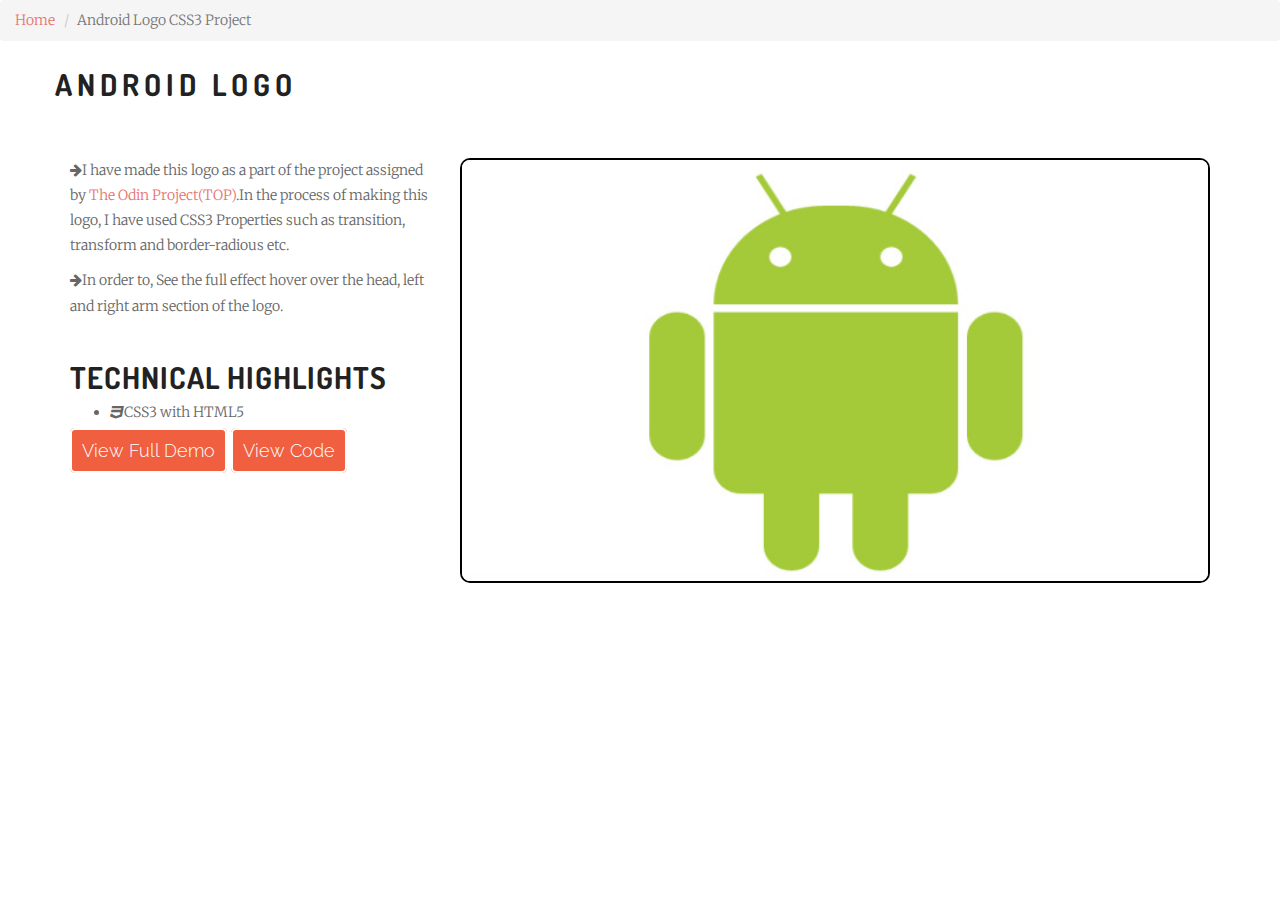
==== android-logo.html @ 0b210137 "Initial commit with completed project" ====
<!DOCTYPE html>
<html lang="en">
<head>
	<meta charset="UTF-8">
	<meta http-equiv="X-UA-Compatible" content="IE=edge">
	<meta name="viewport" content="width=device-width, initial-scale=1.0">
	<meta name="description" content="">
	<meta name="author" content="Hasan Ahmed">

	<title>Hasan - Web Developer</title>

	<!-- CSS -->
	<link rel="shortcut icon" type="image/x-icon" href="assets/images/favicon.ico" />
	<link rel="stylesheet" href="https://maxcdn.bootstrapcdn.com/bootstrap/3.3.4/css/bootstrap.min.css">	
	<link href="assets/css/font-awesome.min.css" rel="stylesheet" media="screen">
	<link href="assets/css/simple-line-icons.css" rel="stylesheet" media="screen">
	<link href="assets/css/animate.css" rel="stylesheet">
	<link href='https://fonts.googleapis.com/css?family=Kaushan+Script' rel='stylesheet' type='text/css'>
	<link href='https://fonts.googleapis.com/css?family=Merriweather' rel='stylesheet' type='text/css'>
	<link href='https://fonts.googleapis.com/css?family=Dosis' rel='stylesheet' type='text/css'>  
	<!-- Custom styles CSS -->
	<link href="assets/css/style.css" rel="stylesheet" media="screen">
		
	<script src="assets/js/modernizr.custom.js"></script>
	<!-- HTML5 Shim and Respond.js IE8 support of HTML5 elements and media queries -->
		<!-- WARNING: Respond.js doesn't work if you view the page via file:// -->
		<!--[if lt IE 9]>
				<script src="https://oss.maxcdn.com/libs/html5shiv/3.7.0/html5shiv.js"></script>
				<script src="https://oss.maxcdn.com/libs/respond.js/1.4.2/respond.min.js"></script>
		<![endif]-->     
</head>
<body>

				<ol class="breadcrumb">
					<li><a href="index.html#portfolio">Home</a></li>
					<li class="active">Android Logo CSS3 Project</li>
				</ol>

				<div id="twitterclone-project" class="container">
						<div class="row">
								<h1 class="center project-head">Android Logo</h1><br><br>
								<div class="col-md-4">
										<p><i class="fa fa-arrow-right"></i>I have made this logo as a part of the project assigned by <a href="http://www.theodinproject.com/">The Odin Project(TOP)</a>.In the process of making this logo, I have used CSS3 Properties such as transition, transform and border-radious etc.</p>
										<p><i class="fa fa-arrow-right"></i>In order to, See the full effect hover over the head, left and right arm section of the logo.</p>	

										<br>
                <h4 class="center project-head">Technical highlights</h4>
                <ul>
                    <li><i class="fa fa-css3"></i>CSS3 with HTML5</li>                     
                </ul>
								<a id="twitterclone-link" href="http://bit.ly/1OGHJOn" target="_blank">View Full Demo</a> 
								<a id="twitterclone-link" href="https://github.com/hasan3d/Android-Logo" target="_blank">View Code</a> 
							</div>
								<div class="col-md-8">
                    <img id="twitterclone-img" src="assets/images/android-logo.jpg" class="img-responsive" alt="">
                </div>		
								
						</div> <!-- .conatiner -->
					</div> <!-- .row -->
	 <!-- Javascript files -->

	<script src="assets/js/jquery-1.11.1.min.js"></script>
	<script src="assets/bootstrap/js/bootstrap.min.js"></script>
	<script src="assets/js/custom.js"></script>

</body>
</html>
---- assets/css/simple-line-icons.css ----
@font-face {
	font-family: 'Simple-Line-Icons';
	src:url('../fonts/Simple-Line-Icons.eot');
	src:url('../fonts/Simple-Line-Icons.eot?#iefix') format('embedded-opentype'),
		url('../fonts/Simple-Line-Icons.woff') format('woff'),
		url('../fonts/Simple-Line-Icons.ttf') format('truetype'),
		url('../fonts/Simple-Line-Icons.svg#Simple-Line-Icons') format('svg');
	font-weight: normal;
	font-style: normal;
}

/* Use the following CSS code if you want to use data attributes for inserting your icons */
[data-icon]:before {
	font-family: 'Simple-Line-Icons';
	content: attr(data-icon);
	speak: none;
	font-weight: normal;
	font-variant: normal;
	text-transform: none;
	line-height: 1;
	-webkit-font-smoothing: antialiased;
	-moz-osx-font-smoothing: grayscale;
}

/* Use the following CSS code if you want to have a class per icon */
/*
Instead of a list of all class selectors,
you can use the generic selector below, but it's slower:
[class*="icon-"] {
*/
.icon-user-female, .icon-user-follow, .icon-user-following, .icon-user-unfollow, .icon-trophy, .icon-screen-smartphone, .icon-screen-desktop, .icon-plane, .icon-notebook, .icon-moustache, .icon-mouse, .icon-magnet, .icon-energy, .icon-emoticon-smile, .icon-disc, .icon-cursor-move, .icon-crop, .icon-credit-card, .icon-chemistry, .icon-user, .icon-speedometer, .icon-social-youtube, .icon-social-twitter, .icon-social-tumblr, .icon-social-facebook, .icon-social-dropbox, .icon-social-dribbble, .icon-shield, .icon-screen-tablet, .icon-magic-wand, .icon-hourglass, .icon-graduation, .icon-ghost, .icon-game-controller, .icon-fire, .icon-eyeglasses, .icon-envelope-open, .icon-envelope-letter, .icon-bell, .icon-badge, .icon-anchor, .icon-wallet, .icon-vector, .icon-speech, .icon-puzzle, .icon-printer, .icon-present, .icon-playlist, .icon-pin, .icon-picture, .icon-map, .icon-layers, .icon-handbag, .icon-globe-alt, .icon-globe, .icon-frame, .icon-folder-alt, .icon-film, .icon-feed, .icon-earphones-alt, .icon-earphones, .icon-drop, .icon-drawer, .icon-docs, .icon-directions, .icon-direction, .icon-diamond, .icon-cup, .icon-compass, .icon-call-out, .icon-call-in, .icon-call-end, .icon-calculator, .icon-bubbles, .icon-briefcase, .icon-book-open, .icon-basket-loaded, .icon-basket, .icon-bag, .icon-action-undo, .icon-action-redo, .icon-wrench, .icon-umbrella, .icon-trash, .icon-tag, .icon-support, .icon-size-fullscreen, .icon-size-actual, .icon-shuffle, .icon-share-alt, .icon-share, .icon-rocket, .icon-question, .icon-pie-chart, .icon-pencil, .icon-note, .icon-music-tone-alt, .icon-music-tone, .icon-microphone, .icon-loop, .icon-logout, .icon-login, .icon-list, .icon-like, .icon-home, .icon-grid, .icon-graph, .icon-equalizer, .icon-dislike, .icon-cursor, .icon-control-start, .icon-control-rewind, .icon-control-play, .icon-control-pause, .icon-control-forward, .icon-control-end, .icon-calendar, .icon-bulb, .icon-bar-chart, .icon-arrow-up, .icon-arrow-right, .icon-arrow-left, .icon-arrow-down, .icon-ban, .icon-bubble, .icon-camcorder, .icon-camera, .icon-check, .icon-clock, .icon-close, .icon-cloud-download, .icon-cloud-upload, .icon-doc, .icon-envelope, .icon-eye, .icon-flag, .icon-folder, .icon-heart, .icon-info, .icon-key, .icon-link, .icon-lock, .icon-lock-open, .icon-magnifier, .icon-magnifier-add, .icon-magnifier-remove, .icon-paper-clip, .icon-paper-plane, .icon-plus, .icon-pointer, .icon-power, .icon-refresh, .icon-reload, .icon-settings, .icon-star, .icon-symbol-female, .icon-symbol-male, .icon-target, .icon-volume-1, .icon-volume-2, .icon-volume-off, .icon-users {
	font-family: 'Simple-Line-Icons';
	speak: none;
	font-style: normal;
	font-weight: normal;
	font-variant: normal;
	text-transform: none;
	line-height: 1;
	-webkit-font-smoothing: antialiased;
}
.icon-user-female:before {
	content: "\e000";
}
.icon-user-follow:before {
	content: "\e002";
}
.icon-user-following:before {
	content: "\e003";
}
.icon-user-unfollow:before {
	content: "\e004";
}
.icon-trophy:before {
	content: "\e006";
}
.icon-screen-smartphone:before {
	content: "\e010";
}
.icon-screen-desktop:before {
	content: "\e011";
}
.icon-plane:before {
	content: "\e012";
}
.icon-notebook:before {
	content: "\e013";
}
.icon-moustache:before {
	content: "\e014";
}
.icon-mouse:before {
	content: "\e015";
}
.icon-magnet:before {
	content: "\e016";
}
.icon-energy:before {
	content: "\e020";
}
.icon-emoticon-smile:before {
	content: "\e021";
}
.icon-disc:before {
	content: "\e022";
}
.icon-cursor-move:before {
	content: "\e023";
}
.icon-crop:before {
	content: "\e024";
}
.icon-credit-card:before {
	content: "\e025";
}
.icon-chemistry:before {
	content: "\e026";
}
.icon-user:before {
	content: "\e005";
}
.icon-speedometer:before {
	content: "\e007";
}
.icon-social-youtube:before {
	content: "\e008";
}
.icon-social-twitter:before {
	content: "\e009";
}
.icon-social-tumblr:before {
	content: "\e00a";
}
.icon-social-facebook:before {
	content: "\e00b";
}
.icon-social-dropbox:before {
	content: "\e00c";
}
.icon-social-dribbble:before {
	content: "\e00d";
}
.icon-shield:before {
	content: "\e00e";
}
.icon-screen-tablet:before {
	content: "\e00f";
}
.icon-magic-wand:before {
	content: "\e017";
}
.icon-hourglass:before {
	content: "\e018";
}
.icon-graduation:before {
	content: "\e019";
}
.icon-ghost:before {
	content: "\e01a";
}
.icon-game-controller:before {
	content: "\e01b";
}
.icon-fire:before {
	content: "\e01c";
}
.icon-eyeglasses:before {
	content: "\e01d";
}
.icon-envelope-open:before {
	content: "\e01e";
}
.icon-envelope-letter:before {
	content: "\e01f";
}
.icon-bell:before {
	content: "\e027";
}
.icon-badge:before {
	content: "\e028";
}
.icon-anchor:before {
	content: "\e029";
}
.icon-wallet:before {
	content: "\e02a";
}
.icon-vector:before {
	content: "\e02b";
}
.icon-speech:before {
	content: "\e02c";
}
.icon-puzzle:before {
	content: "\e02d";
}
.icon-printer:before {
	content: "\e02e";
}
.icon-present:before {
	content: "\e02f";
}
.icon-playlist:before {
	content: "\e030";
}
.icon-pin:before {
	content: "\e031";
}
.icon-picture:before {
	content: "\e032";
}
.icon-map:before {
	content: "\e033";
}
.icon-layers:before {
	content: "\e034";
}
.icon-handbag:before {
	content: "\e035";
}
.icon-globe-alt:before {
	content: "\e036";
}
.icon-globe:before {
	content: "\e037";
}
.icon-frame:before {
	content: "\e038";
}
.icon-folder-alt:before {
	content: "\e039";
}
.icon-film:before {
	content: "\e03a";
}
.icon-feed:before {
	content: "\e03b";
}
.icon-earphones-alt:before {
	content: "\e03c";
}
.icon-earphones:before {
	content: "\e03d";
}
.icon-drop:before {
	content: "\e03e";
}
.icon-drawer:before {
	content: "\e03f";
}
.icon-docs:before {
	content: "\e040";
}
.icon-directions:before {
	content: "\e041";
}
.icon-direction:before {
	content: "\e042";
}
.icon-diamond:before {
	content: "\e043";
}
.icon-cup:before {
	content: "\e044";
}
.icon-compass:before {
	content: "\e045";
}
.icon-call-out:before {
	content: "\e046";
}
.icon-call-in:before {
	content: "\e047";
}
.icon-call-end:before {
	content: "\e048";
}
.icon-calculator:before {
	content: "\e049";
}
.icon-bubbles:before {
	content: "\e04a";
}
.icon-briefcase:before {
	content: "\e04b";
}
.icon-book-open:before {
	content: "\e04c";
}
.icon-basket-loaded:before {
	content: "\e04d";
}
.icon-basket:before {
	content: "\e04e";
}
.icon-bag:before {
	content: "\e04f";
}
.icon-action-undo:before {
	content: "\e050";
}
.icon-action-redo:before {
	content: "\e051";
}
.icon-wrench:before {
	content: "\e052";
}
.icon-umbrella:before {
	content: "\e053";
}
.icon-trash:before {
	content: "\e054";
}
.icon-tag:before {
	content: "\e055";
}
.icon-support:before {
	content: "\e056";
}
.icon-size-fullscreen:before {
	content: "\e057";
}
.icon-size-actual:before {
	content: "\e058";
}
.icon-shuffle:before {
	content: "\e059";
}
.icon-share-alt:before {
	content: "\e05a";
}
.icon-share:before {
	content: "\e05b";
}
.icon-rocket:before {
	content: "\e05c";
}
.icon-question:before {
	content: "\e05d";
}
.icon-pie-chart:before {
	content: "\e05e";
}
.icon-pencil:before {
	content: "\e05f";
}
.icon-note:before {
	content: "\e060";
}
.icon-music-tone-alt:before {
	content: "\e061";
}
.icon-music-tone:before {
	content: "\e062";
}
.icon-microphone:before {
	content: "\e063";
}
.icon-loop:before {
	content: "\e064";
}
.icon-logout:before {
	content: "\e065";
}
.icon-login:before {
	content: "\e066";
}
.icon-list:before {
	content: "\e067";
}
.icon-like:before {
	content: "\e068";
}
.icon-home:before {
	content: "\e069";
}
.icon-grid:before {
	content: "\e06a";
}
.icon-graph:before {
	content: "\e06b";
}
.icon-equalizer:before {
	content: "\e06c";
}
.icon-dislike:before {
	content: "\e06d";
}
.icon-cursor:before {
	content: "\e06e";
}
.icon-control-start:before {
	content: "\e06f";
}
.icon-control-rewind:before {
	content: "\e070";
}
.icon-control-play:before {
	content: "\e071";
}
.icon-control-pause:before {
	content: "\e072";
}
.icon-control-forward:before {
	content: "\e073";
}
.icon-control-end:before {
	content: "\e074";
}
.icon-calendar:before {
	content: "\e075";
}
.icon-bulb:before {
	content: "\e076";
}
.icon-bar-chart:before {
	content: "\e077";
}
.icon-arrow-up:before {
	content: "\e078";
}
.icon-arrow-right:before {
	content: "\e079";
}
.icon-arrow-left:before {
	content: "\e07a";
}
.icon-arrow-down:before {
	content: "\e07b";
}
.icon-ban:before {
	content: "\e07c";
}
.icon-bubble:before {
	content: "\e07d";
}
.icon-camcorder:before {
	content: "\e07e";
}
.icon-camera:before {
	content: "\e07f";
}
.icon-check:before {
	content: "\e080";
}
.icon-clock:before {
	content: "\e081";
}
.icon-close:before {
	content: "\e082";
}
.icon-cloud-download:before {
	content: "\e083";
}
.icon-cloud-upload:before {
	content: "\e084";
}
.icon-doc:before {
	content: "\e085";
}
.icon-envelope:before {
	content: "\e086";
}
.icon-eye:before {
	content: "\e087";
}
.icon-flag:before {
	content: "\e088";
}
.icon-folder:before {
	content: "\e089";
}
.icon-heart:before {
	content: "\e08a";
}
.icon-info:before {
	content: "\e08b";
}
.icon-key:before {
	content: "\e08c";
}
.icon-link:before {
	content: "\e08d";
}
.icon-lock:before {
	content: "\e08e";
}
.icon-lock-open:before {
	content: "\e08f";
}
.icon-magnifier:before {
	content: "\e090";
}
.icon-magnifier-add:before {
	content: "\e091";
}
.icon-magnifier-remove:before {
	content: "\e092";
}
.icon-paper-clip:before {
	content: "\e093";
}
.icon-paper-plane:before {
	content: "\e094";
}
.icon-plus:before {
	content: "\e095";
}
.icon-pointer:before {
	content: "\e096";
}
.icon-power:before {
	content: "\e097";
}
.icon-refresh:before {
	content: "\e098";
}
.icon-reload:before {
	content: "\e099";
}
.icon-settings:before {
	content: "\e09a";
}
.icon-star:before {
	content: "\e09b";
}
.icon-symbol-female:before {
	content: "\e09c";
}
.icon-symbol-male:before {
	content: "\e09d";
}
.icon-target:before {
	content: "\e09e";
}
.icon-volume-1:before {
	content: "\e09f";
}
.icon-volume-2:before {
	content: "\e0a0";
}
.icon-volume-off:before {
	content: "\e0a1";
}
.icon-users:before {
	content: "\e001";
}
---- assets/css/style.css ----
/*  CSS Document for Hasan Portfolio */
/*
******************************************************************************************************

Title:			style.css
Browser(s): 	All 

Author: 		Hasan Ahmed (www.hasanme.com)

******************************************************************************************************
*/


@import url(http://fonts.googleapis.com/css?family=Raleway:400,300,500,700,800);
@import url(http://fonts.googleapis.com/css?family=Lobster);
@import url(http://fonts.googleapis.com/css?family=Milonga);



body {
	font: 300 14px/1.8 'Raleway', sans-serif;
	color: #666;
	overflow-x: hidden;
}

img {
	max-width: 100%;
	height: auto;
}

a {
	color: #E7746F;
}

a:hover {
	text-decoration: none;
	color: #999;
}

/* ---------------------------------------------- /*
 * Transition elsements
/* ---------------------------------------------- */


.navbar a,
.form-control {
	-webkit-transition: all 0.4s ease-in-out 0s;
	   -moz-transition: all 0.4s ease-in-out 0s;
		-ms-transition: all 0.4s ease-in-out 0s;
		 -o-transition: all 0.4s ease-in-out 0s;
			transition: all 0.4s ease-in-out 0s;
}

a,
.btn {
	-webkit-transition: all 0.125s ease-in-out 0s;
	   -moz-transition: all 0.125s ease-in-out 0s;
		-ms-transition: all 0.125s ease-in-out 0s;
		 -o-transition: all 0.125s ease-in-out 0s;
			transition: all 0.125s ease-in-out 0s;
}

/* ---------------------------------------------- /*
 * Reset box-shadow
/* ---------------------------------------------- */

.btn,
.form-control,
.form-control:hover,
.form-control:focus,
.navbar-custom .dropdown-menu {
	-webkit-box-shadow: none;
			box-shadow: none;
}

/* ---------------------------------------------- /*
 * Typography
/* ---------------------------------------------- */

h1, h2, h3, h4, h5, h6 {
	font: 700 40px/1.2 Raleway, sans-serif;
	text-transform: uppercase;
	letter-spacing: 5px;
	margin: 5px 0 5px;
	color: #222;
}

h2 {
	font-size: 30px;
	margin: 0 0 30px;
}

h3 {
	font-size: 13px;
	letter-spacing: 1px;
	margin: 0 0 5px;
}

h4 {
	font-size: 12px;
	letter-spacing: 1px;
}

h5 {
	font-size: 12px;
	letter-spacing: 1px;
	font-weight: 400;
}

h6 {
	font-size: 11px;
	letter-spacing: 1px;
	font-weight: 400;
}

/* ---------------------------------------------- /*
 * Reset border-radius
/* ---------------------------------------------- */

.btn,
.iconbox,
.progress,
#filter li,
.scroll-up a,
.form-control,
.input-group-addon {
	-webkit-border-radius: 3px;
	   -moz-border-radius: 3px;
		 -o-border-radius: 3px;
			border-radius: 3px;
}


/* ---------------------------------------------- /*
 * Input-group
/* ---------------------------------------------- */

.input-group .form-control {
	z-index: auto;
}

.input-group-addon {
	background: #D8E1E4;
	border: 2px solid #D8E1E4;
	padding: 6px 15px;
	font-weight: 700;
}

/* ---------------------------------------------- /*
 * Inputs styles
/* ---------------------------------------------- */

.form-control {
	background: #FFF;
	border: 1px solid #D8E1E4;
	font-size: 12px;
	padding: 0 15px;
}

.form-control:focus{
    border-color: rgba(135, 135, 135, 0.7);
}

.input-lg,
.form-horizontal .form-group-lg .form-control {
	height: 38px;
	font-size: 13px;
}

.input-sm,
.form-horizontal .form-group-sm .form-control {
	font-size: 11px;
	height: 30px;
}

textarea.form-control {
	padding: 15px;
    max-width: 100%;
    min-width: 100%;
}

/* ---------------------------------------------- /*
 * Custom button style
/* ---------------------------------------------- */

.btn {
	font-family: Raleway, sans-serif;
	text-transform: uppercase;
	letter-spacing: 1px;
	font-size: 13px;
	padding: 8px 26px;
	border: 0;
}

.btn:hover,
.btn:focus,
.btn:active,
.btn.active {
	outline: inherit !important;
}

/* Button size */

.btn-lg,
.btn-group-lg > .btn {
	padding: 10px 25px;
	font-size: 13px;
    background: rgba(17, 17, 17, 0.8);
    color: #fff;
}
.btn-lg:hover,
.btn-group-lg > .btn:hover{
    background: rgba(17, 17, 17, 1.8);
    color: #fff;
}

.btn-sm,
.btn-group-sm > .btn {
	padding: 6px 25px;
	font-size: 11px;
}

.btn-xs,
.btn-group-xs > .btn {
	padding: 5px 25px;
	font-size: 10px;
}

.btn .icon-before {
	margin-right: 6px;
}

.btn .icon-after {
	margin-left: 6px;
}

/* ---------------------------------------------- /*
 * General Styles
/* ---------------------------------------------- */

.pfblock {
	padding: 120px 0 100px;
}

.pfblock-gray {
	background: #f5f5f5;
}

.pfblock-image {
	padding: 0;
}

.pfblock-image,
.pfblock-image h1,
.pfblock-image h2,
.pfblock-image h3,
.pfblock-image h4,
.pfblock-image h5,
.pfblock-image h6 {
	color: #fff;
}

.pfblock-header {
	text-align: center;
	margin: 0 0 60px;
}

.pfblock-header-left {
	text-align: left;
}

.pfblock-header-left .pfblock-line {
	width: inherit;
	margin: 30px 0;
}

.pfblock-title{
    font-weight: 800;
}

.pfblock-subtitle {
	font-family: Raleway, "Times New Roman", Times, sans-serif;
	font-style: normal;
	font-size: 18px;
}

.pfblock-line {
	background: rgba(135, 135, 135, 0.5);
	width: 100px;
	height: 1px;
	margin: 30px auto;
}

.pfblock-icon {
	font-size: 32px;
}

.long-down {
	margin-bottom: 40px;
}

/* ---------------------------------------------- /*
 * Home
/* ---------------------------------------------- */

#home {
	background: url(../images/cover.jpg);
	background-color: #222;
	background-attachment: fixed;
	background-repeat: no-repeat;
	background-position: 50% 50%;
	-webkit-background-size: cover;
	   -moz-background-size: cover;
		 -o-background-size: cover;
			background-size: cover;
	padding: 0;
}

.home-overlay {
    background-color: rgba(44, 62, 80, 0.3);
    background-image: url("../images/pattern.png");
    background-repeat: repeat;
    height: 100%;
    left: 0;
    position: absolute;
    top: 0;
    width: 100%;
    z-index: 0;
}

.intro {
	position: absolute;
	width: 100%;
	top: 50%;
	left: 0;
	text-align: center;
	-webkit-transform: translate(0%, -50%);
	   -moz-transform: translate(0%, -50%);
		-ms-transform: translate(0%, -50%);
		 -o-transform: translate(0%, -50%);
			transform: translate(0%, -50%);
	padding: 0 15px;
}

.intro h1{
    font-weight: 800;
}

.start {
	font-family: Raleway, "Times New Roman", Times, sans-serif;
	font-style: normal;
	text-transform: none;
	margin-top: 15px;
    margin-bottom: 15px;
    font-size: 40px;
}
/* ----------------------------------------- /*
	* Custom Home Style
/* ----------------------------------------- */	
span.change {
    display: block;
    font-family: "Kaushan Script";
    font-size: 40px;
    color: #f05f40;
}
.start span.change {
    border-bottom: none;
    font-size: 60px;
    text-transform: none;
}
@media(min-width:768px) {
.start span.change {
        font-size: 80px;
    }
}

/* ---------------------------------------------- /*
 * About
/* ---------------------------------------------- */


ul.social-buttons {
    margin-bottom: 0;
}

ul.social-buttons li a {
    display: block;
    width: 40px;
    height: 40px;
    border-radius: 100%;
    font-size: 20px;
    line-height: 40px;
    outline: 0;
    color: #fff;
    background-color: #222;
    -webkit-transition: all .3s;
    -moz-transition: all .3s;
    transition: all .3s;
}

ul.social-buttons li a:hover,
ul.social-buttons li a:focus,
ul.social-buttons li a:active {
background-color: rgba(111,2,2,0.9);
}

.team-member {
    margin-bottom: 50px;
    text-align: center;
}

.team-member img {
    margin: 0 auto;
    border: 7px solid #fff;
}

.team-member h4 {
    margin-top: 25px;
    margin-bottom: 0;
    text-transform: none;
}

.team-member p {
    margin-top: 0;
    line-height: 1.75;
    font-size: 16px;
}


.team-member h3 {
    text-transform: uppercase;
    font-family:Montserrat, "Helvetica Neue",Helvetica,Arial,sans-serif;
    font-weight: 700;
    font-size: 16px;
    margin-top: 20px;
    margin-bottom: 10px;
}

.text-muted {
    color: #777;
    font-size: 16px;
    font-weight: 400;
    text-align: justify;
}
.text-center {
	color: #777;
}
/* ---------------------------------------------- /*
 * About Me Custom CSS
/* ---------------------------------------------- */
.subhead {
  font-size: 1.5em;
  margin-left: 1.4em;
  text-indent: -1.4em;
}
#expertise p {
    font-size: 16px;
}
#expertise .icon {
  width: 1em;
  height: 1em;
  vertical-align: middle;
  padding-right: .25em;
}
#expertise .pos {
  fill: #4ab261;
}
#expertise .caution {
  fill: #f4c633;
}
#expertise .neg {
  fill: #ca0107;
}
#expertise section {
  margin-bottom: 2em;
}
#expertise p {
  line-height: 1.5;
  margin: 0 0 0 2.25em;
}

/* Some more Style for timeline */

.timeline {
    position: relative;
    padding: 0;
    list-style: none;
}
ul.timeline {
    padding: 25px 0 25px 0;
}

.timeline:before {
    content: "";
    position: absolute;
    top: 0;
    bottom: 0;
    left: 40px;
    width: 2px;
    margin-left: -1.5px;
    background-color: #f1f1f1;
}

.timeline>li {
    position: relative;
    margin-bottom: 50px;
    min-height: 50px;
}

.timeline>li:before,
.timeline>li:after {
    content: " ";
    display: table;
}

.timeline>li:after {
    clear: both;
}

.timeline>li .timeline-panel {
    float: right;
    position: relative;
    width: 100%;
    padding: 0 20px 0 100px;
    text-align: left;
}

.timeline>li .timeline-panel:before {
    right: auto;
    left: -15px;
    border-right-width: 15px;
    border-left-width: 0;
}

.timeline>li .timeline-panel:after {
    right: auto;
    left: -18px;
    border-right-width: 18px;
    border-left-width: 0;
}

.timeline>li .timeline-image {
    z-index: 100;
    position: absolute;
    left: 0;
    width: 80px;
    height: 80px;
    margin-left: 0;
    border-top: 7px solid #f1f1f1;
    border-radius: 50% 50% 0% 0%;
    text-align: center;
    color: #fff;
    background-color: white;
}

.timeline>li .timeline-image h4 {
    margin-top: 12px;
    font-size: 10px;
    line-height: 18px;
}

.timeline>li.timeline-inverted>.timeline-panel {
    float: right;
    padding: 0 20px 0 100px;
    text-align: left;
}

.timeline .img-circle {
    border-radius: 50% 50% 0% 0%;
}

ul.timeline li:nth-child(3n) .img-circle {
    border-radius: 50%;
}

.timeline>li.timeline-inverted>.timeline-panel:before {
    right: auto;
    left: -15px;
    border-right-width: 15px;
    border-left-width: 0;
}

.timeline>li.timeline-inverted>.timeline-panel:after {
    right: auto;
    left: -18px;
    border-right-width: 18px;
    border-left-width: 0;
}

.timeline>li:last-child {
    margin-bottom: 0;
}

.timeline .timeline-heading h4 {
    margin-top: 0;
    color: inherit;
}

.timeline .timeline-heading h4.subheading {
    text-transform: none;
}

.timeline .timeline-body>p,
.timeline .timeline-body>ul {
    margin-bottom: 0;
}
.timeline-heading h4 {
	font-size: 16px !important;
	letter-spacing: 1 !important;
}

/* ---------------------------------------------- /*
 * Skills
/* ---------------------------------------------- */
section#portfolio {
    background-color: rgba(144, 146, 153, 0.94);
}

.chart {
    display: inline-block;
    height: 140px;
    margin: 50px 0;
    position: relative;
    text-align: center;
    width: 140px;
}
.chart canvas {
    left: 0;
    position: absolute;
    top: 0;
}
.percent {
    display: inline-block;
    font-size: 25px;
    font-weight: 300;
    line-height: 140px;
    z-index: 2;
}
.percent:after {
    content: "%";
    font-size: 50%;
    margin-left: 0.1em;
}
 
 

/* ---------------------------------------------- /*
 * Contact
/* ---------------------------------------------- */
section#contact {
    background-color: rgba(144, 146, 153, 0.94);
}
.ajax-response {
	text-align: center;
}

/* ---------------------------------------------- /*
 * Footer
/* ---------------------------------------------- */

#footer {
	background: rgba(144, 146, 153, 0.94);
	text-align: center;
	padding: 40px 0;
	color: #FFF;
}

.copyright {
	margin: 0;
}

.copyright a{
    border-bottom: 1px dotted #fff;
}

#footer span{
    animation-iteration-count: infinite;
    -webkit-animation-iteration-count: infinite;
    color: #ff5252;
}


/* ---------------------------------------------- /*
 * Navigation
/* ---------------------------------------------- */

.header {
	border-bottom: 1px solid #f5f5f5;
	position: relative;
	width: 100%;
	z-index: 998;
}

.navbar-custom {
	border: 0;
	border-radius: 0;
	margin: 0;
	text-transform: uppercase;
	font-family: Raleway, sans-serif;
}

.navbar-custom,
.navbar-custom .dropdown-menu {
	background: rgba(144, 146, 153, 0.94);
	padding: 0;
}

.navbar-custom .navbar-brand,
.navbar-custom .navbar-nav > li > a,
.navbar-custom .navbar-nav .dropdown-menu > li > a {
	font-size: 11px;
	letter-spacing: 3px;
	color: #222;
}

.navbar-custom .navbar-nav > li.active a {
	background: #75774b;
	border-radious: 0;
	color: #fff;
}
.navbar-custom .nav li a:hover,
.navbar-custom .nav li a:focus {
	outline: 0;
    color: #FFF;
    background: rgba(117,119,75,.2);
}

.navbar-custom .navbar-brand {
	font-family: "azo-sans-web","Helvetica Neue",Helvetica,Arial,sans-serif;
    font-size: 25px;
    background: rgba(117,119,75,.5);
    color: #FFF;
    text-align: center;
    text-transform: uppercase;
}

.navbar-custom .dropdown-menu {
	border: 0;
	border-top: 2px solid #E7746F;
	border-radius: 0;
}

.navbar-custom .dropdown-menu > li > a {
	padding: 10px 20px;
}

.navbar-custom .nav .open > a,
.navbar-custom .dropdown-menu > li > a:hover,
.navbar-custom .dropdown-menu > li > a:focus {
	background: #f5f5f5;
}

.navbar-custom .navbar-toggle .icon-bar {
	background: #222;
}

/* ---------------------------------------------- /*
 * Scroll to top
/* ---------------------------------------------- */

.scroll-up {
	position: fixed;
	display: none;
	z-index: 999;
	bottom: 2em;
	right: 2em;
}

.scroll-up a {
	background-color: rgba(135, 135, 135, 0.5);
	display: block;
	width: 35px;
	height: 35px;
	text-align: center;
	color: #fff;
	font-size: 15px;
	line-height: 30px;
}

.scroll-up a:hover,
.scroll-up a:active {
	background-color: rgba(235, 235, 235, .8);
	color: #e7746f;
}

/* ---------------------------------------------- /*
 *Scroll Down
/* ---------------------------------------------- */

.scroll-down {
	position: absolute;
	left: 50%;
	bottom: 40px;
	border: 2px solid #fff;
	border-radius: 50%;
	height: 50px;
	width: 50px;
	margin-left: -15px;
	display: block;
	z-index: 10;
    text-align: center;
}

.scroll-down span{
    position: relative;
    color: #fff;
    -webkit-animation-name: drop;
	-webkit-animation-duration: 1s;
	-webkit-animation-timing-function: linear;
	-webkit-animation-delay: 0s;
	-webkit-animation-iteration-count: infinite;
	-webkit-animation-play-state: running;
	animation-name: drop;
	animation-duration: 1s;
	animation-timing-function: linear;
	animation-delay: 0s;
	animation-iteration-count: infinite;
	animation-play-state: running;
}

@-webkit-keyframes drop	{
	0%   { top:0px;  opacity: 0;}
	30%  { top:10px; opacity: 1;}
	100% { top:25px; opacity: 0;}
}

@keyframes drop	{
	0%   { top:0px;  opacity: 0;}
	30%  { top:10px; opacity: 1;}
	100% { top:25px; opacity: 0;}
}

/* ---------------------------------------------- /*
 * Preloader
/* ---------------------------------------------- */

#preloader {
	background: #FFF;
	bottom: 0;
	left: 0;
	position: fixed;
	right: 0;
	top: 0;
	z-index: 9999;
}

#status {
	background-image: url(../images/preloader.gif);
	background-position: center;
	background-repeat: no-repeat;
	height: 200px;
	left: 50%;
	margin: -100px 0 0 -100px;
	position: absolute;
	top: 50%;
	width: 200px;
}

/* ---------------------------------------------- /*
 * Media
/* ---------------------------------------------- */

@media (max-width: 480px) {

	h1 {
		font-size: 34px;
		letter-spacing: 3px;
	}

	h2 {
		font-size: 24px;
		margin: 0 0 30px;
		letter-spacing: 3px;
	}

}


/*--------------------------------*/
/***** Portfolio Custom style *****/
/*--------------------------------*/

#twitterclone-img {
    border-radius: 10px;
    border: 2px solid black;
    height: 425px;
}
.project-head {
		font-family: Dosis;
    font-size: 30px;
}
#twitterclone-project p, li {
    font-family: Merriweather,'Helvetica Neue',Arial,sans-serif;
}

#twitterclone-link {
    font-size: 18px;
    color: #fff;
    height: 100px;
    background-color: #f05f40;
    padding: 10px;
    border-radius: 5px;
    border: 2px solid white;
}
.portfolio-box {
    display: block;
    position: relative;
    margin: 0 auto;
    max-width: 650px;
}

.portfolio-box .portfolio-box-caption {
    display: block;
    position: absolute;
    bottom: 0;
    width: 100%;
    height: 100%;
    text-align: center;
    color: #fff;
    opacity: 0;
    background: rgba(196,197,165,.9);
    -webkit-transition: all ease .5s;
    -moz-transition: all ease .5s;
    transition: all ease .5s;
}

.portfolio-box .portfolio-box-caption .portfolio-box-caption-content {
    position: absolute;
    top: 50%;
    width: 100%;
    text-align: center;
    transform: translateY(-50%);
}

.portfolio-box .portfolio-box-caption .portfolio-box-caption-content .project-category,
.portfolio-box .portfolio-box-caption .portfolio-box-caption-content .project-name {
    padding: 0 15px;
    font-family: 'Open Sans','Helvetica Neue',Arial,sans-serif;
}

.portfolio-box .portfolio-box-caption .portfolio-box-caption-content .project-category {
/*    text-transform: uppercase;
*/  font-size: 14px;
    font-weight: 600;
}

.portfolio-box .portfolio-box-caption .portfolio-box-caption-content .project-name {
    font-size: 18px;
}

.portfolio-box:hover .portfolio-box-caption {
    opacity: 1;
}


.no-gutter > [class*=col-] {
    padding-right: 0;
    padding-left: 0;
}
.text-faded {
    color: rgba(255,255,255,.7);
}

/* --- Responsive style for portfolio item --*/

@media(min-width:768px) {
    .portfolio-box .portfolio-box-caption .portfolio-box-caption-content .project-category {
        font-size: 16px;
    }

    .portfolio-box .portfolio-box-caption .portfolio-box-caption-content .project-name {
        font-size: 22px;
    }
}
/* --- End Responsive style for element item --*/


#portfolio {
	background: url(project-bg.png) no-repeat center center fixed;
	background-size: cover;
	height: 100%;
	padding: 60px 0;
}

#portfolio .block-heading {
    color: whitesmoke;
		font-weight: 400;
    font-size: 30px;
    font-family: 'Milonga', cursive;
}
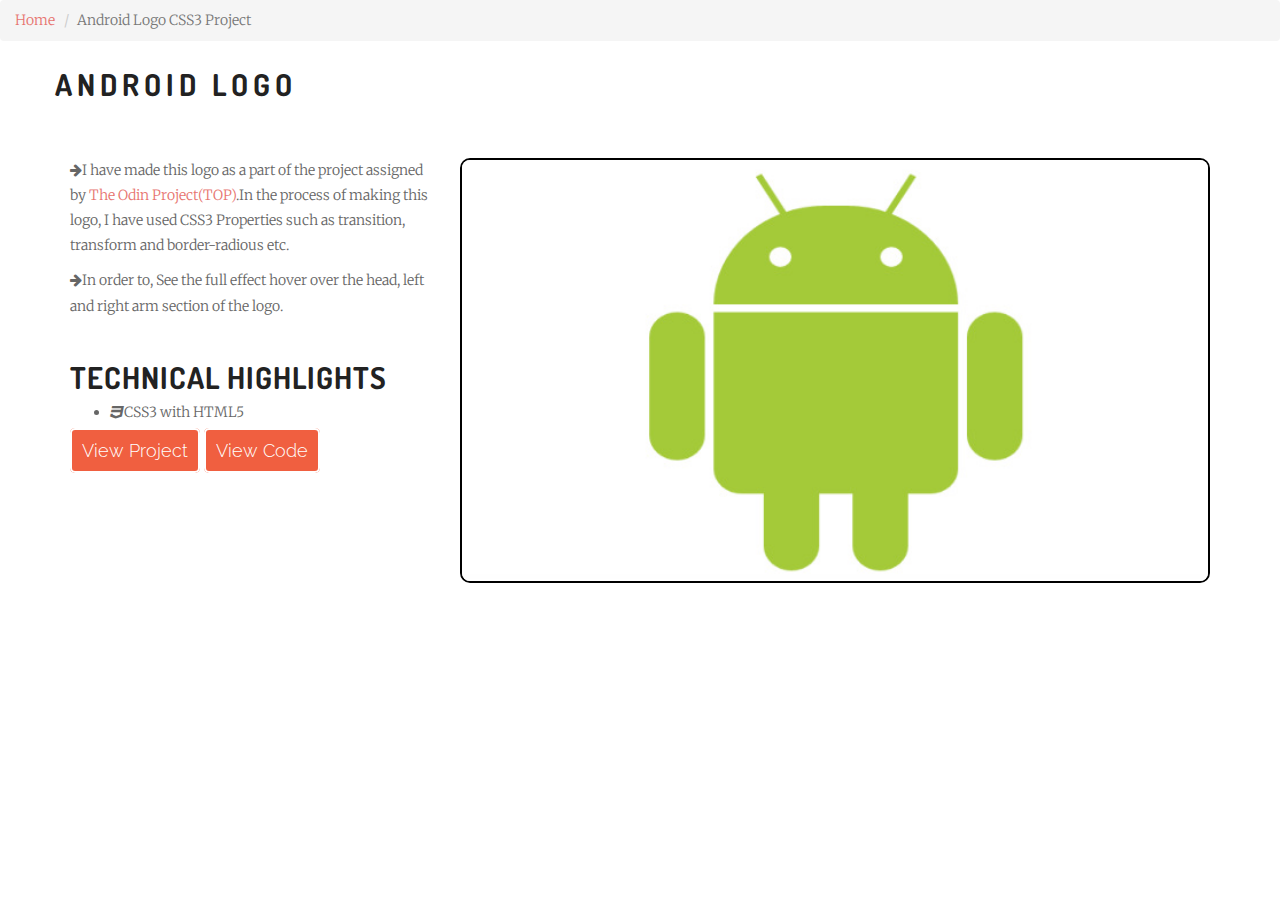
==== commit edd732e0: "Add nice-scroll.js for smooth scrolling" ====
--- a/android-logo.html
+++ b/android-logo.html
@@ -48,7 +48,7 @@
                 <ul>
                     <li><i class="fa fa-css3"></i>CSS3 with HTML5</li>                     
                 </ul>
-								<a id="twitterclone-link" href="http://bit.ly/1OGHJOn" target="_blank">View Full Demo</a> 
+								<a id="twitterclone-link" href="http://bit.ly/1OGHJOn" target="_blank">View Project</a> 
 								<a id="twitterclone-link" href="https://github.com/hasan3d/Android-Logo" target="_blank">View Code</a> 
 							</div>
 								<div class="col-md-8">
@@ -61,6 +61,7 @@
 
 	<script src="assets/js/jquery-1.11.1.min.js"></script>
 	<script src="assets/bootstrap/js/bootstrap.min.js"></script>
+	<script src="assets/js/nice-scroll.min.js"></script> 
 	<script src="assets/js/custom.js"></script>
 
 </body>
--- a/assets/css/style.css
+++ b/assets/css/style.css
@@ -36,6 +36,15 @@
 	text-decoration: none;
 	color: #999;
 }
+
+/***************** Nice Scrollbar ******************/
+
+#ascrail2000 {
+	background-color: #555;
+	width: 16px!important;
+	z-index: 10000000!important;
+}
+#ascrail2000.z-index-adj { z-index: 100000000!important; }
 
 /* ---------------------------------------------- /*
  * Transition elsements
